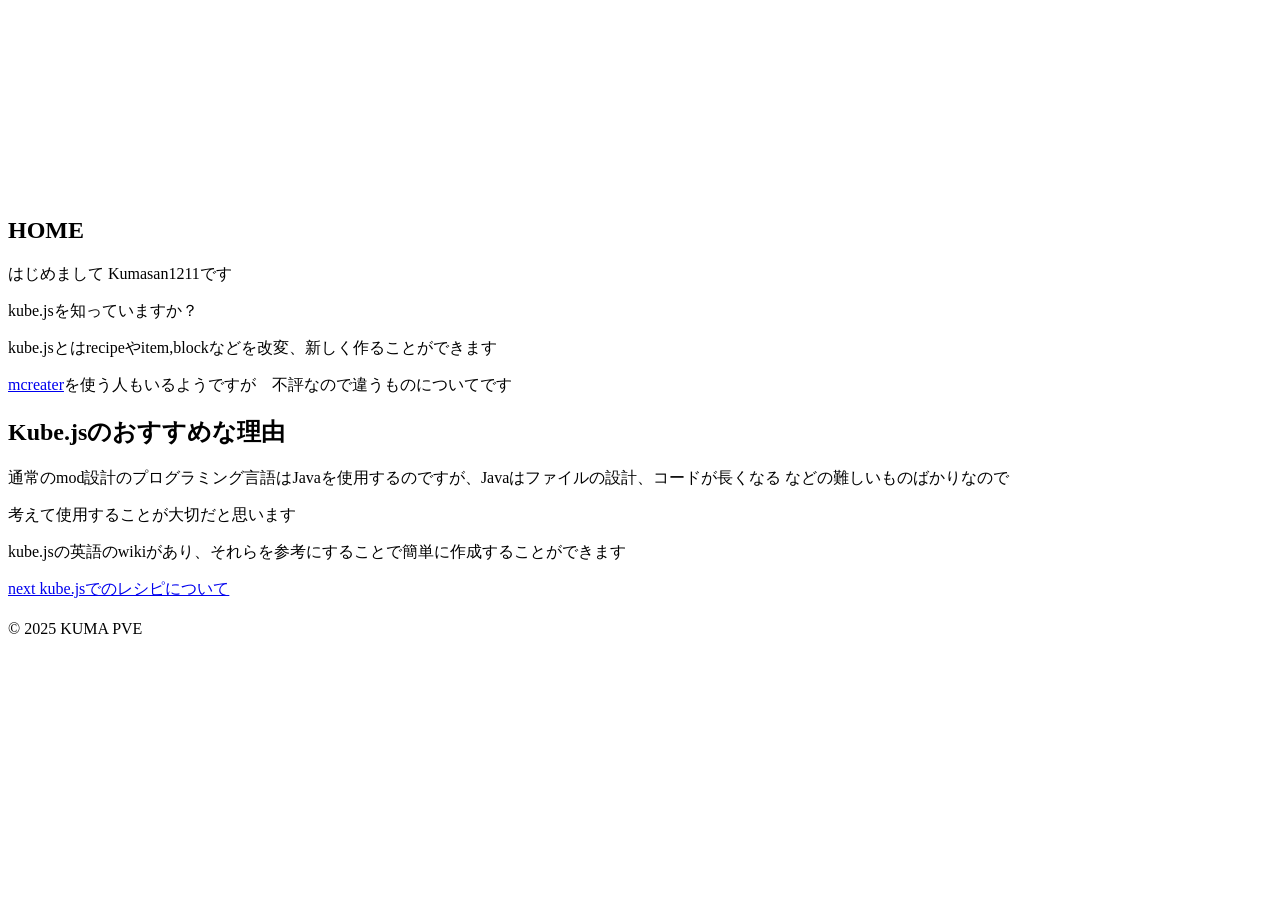
==== kubejs_home.html @ 668511ba "Add files via upload" ====
<!DOCTYPE html>
<html lang="ja">
<head>
<meta charset="UTF-8">
<title>Kube.js wiki (非公式)</title>
<meta name="keywords" content="ページのキーワードA,B,C">
<meta name="description" content="ページの説明">
<meta name="viewport" content="width=device-width, initial-scale=1.0">
<link rel="stylesheet" href="index.css">
</head>
<body>
<div id="outer">
<header><div id="header-container"style="color: rgb(255, 255, 255); font-family: 'M PLUS 1p';font-size: 150%;"><div id="head-inner"><h1>Kube.js wiki (非公式)</h1>
<p class="description"style="color: rgb(255, 255, 255); font-family: 'M PLUS 1p';font-size: 150%;">プログラムはすべてを解決する</p></div></div>
</header>
<div id="content-wrapper">
<main>
<div id="inner">
<h2>HOME</h2>
<p>はじめまして Kumasan1211です</p>
  <p>kube.jsを知っていますか？</p>
  <p>kube.jsとはrecipeやitem,blockなどを改変、新しく作ることができます</p>
  <a href="https://mcreator.net/download/2022-2" alt="">mcreater</a>を使う人もいるようですが　不評なので違うものについてです
<h2>Kube.jsのおすすめな理由</h2>
  <p>通常のmod設計のプログラミング言語はJavaを使用するのですが、Javaはファイルの設計、コードが長くなる などの難しいものばかりなので</p>
  <p>考えて使用することが大切だと思います</p>
  <p>kube.jsの英語のwikiがあり、それらを参考にすることで簡単に作成することができます</p>



  <a href="https://kumasan1211.github.io/kubejs_wiki/tutorials/make_a_mod.html" alt="">next kube.jsでのレシピについて</a>

  <h2> </h2>
</div>
</main>
<aside>
</aside>
</div>
<footer>© 2025 KUMA PVE</footer>
</div></body>
</html>
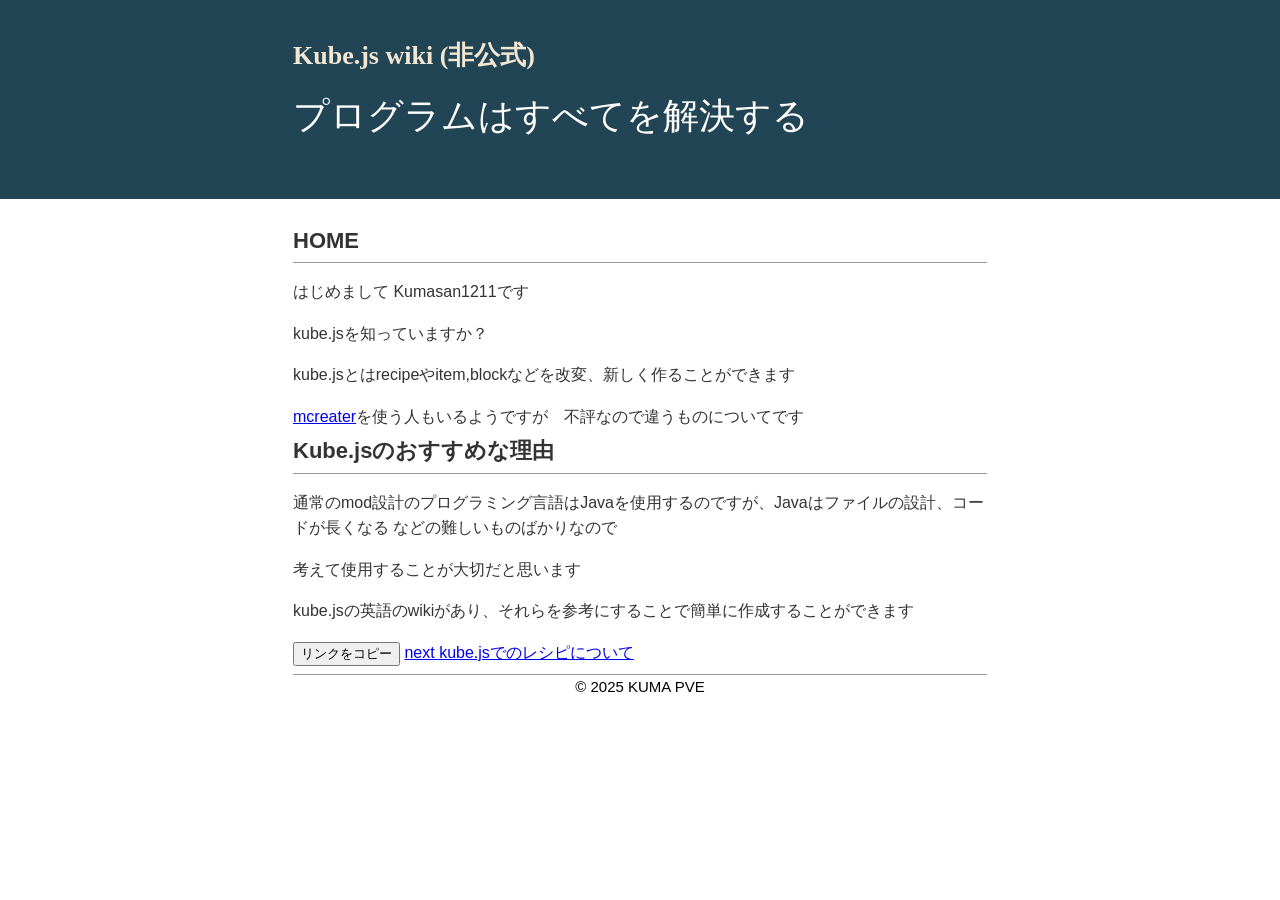
==== commit a84937c9: "Update kubejs_home.html" ====
--- a/kubejs_home.html
+++ b/kubejs_home.html
@@ -27,7 +27,7 @@
   <p>kube.jsの英語のwikiがあり、それらを参考にすることで簡単に作成することができます</p>
 
 
-
+<button id="copy-url" data-url="aa">リンクをコピー</button>
   <a href="https://kumasan1211.github.io/kubejs_wiki/tutorials/make_a_mod.html" alt="">next kube.jsでのレシピについて</a>
 
   <h2> </h2>
--- a/index.css
+++ b/index.css
@@ -0,0 +1,178 @@
+@charset "UTF-8";
+body {
+	margin: 0;
+	padding: 0;
+	backgrond-color: #FFFFFF;
+	font-family: "游ゴシック Medium", "ヒラギノ角ゴ Pro", "Hiragino Kaku Gothic Pro", "メイリオ", "Meiryo", sans-serif;
+	line-height: 1.6;
+    font-size: 16px;
+}
+#header-container {
+  margin: 0 auto;
+  width: 694px;
+}
+header {
+	background-color: #214555;
+}
+#head-inner {
+    padding: 25px 0;
+}
+h1 {
+	font-size: 26px;
+	font-weight: bold;
+	padding: 10px 0 0 0;
+	margin: 0;
+	color: #f3e6d2;
+}
+h1 a {
+	font-weight: bold;
+	color: #f3e6d2;
+	text-decoration: none;
+}
+h1 a:hover {
+	color: #e8f3f9;
+	text-decoration: none;
+}
+.description {
+	line-height: 1.2;
+	color: #f3f2eb;
+	margin: 0.5em 0 1em 0;
+}
+h2 {
+	font-size: 22px;
+	margin: 0;
+	padding: 4px 0;
+	border-bottom: 1px solid #999;
+}
+#content-wrapper {margin: 0 auto;
+    width: 694px;}
+main {
+	color: #333;
+}
+#inner {
+	padding: 20px 0 0 0;
+}
+ul {
+	margin: 0 0 0 1em;
+	padding: 0;
+}
+li {
+	list-style: disc;
+}
+p {
+	margin: 1em 0;
+}
+img {
+	max-width: 100%;
+	height: auto;
+	border: 0;
+}
+hr {
+	border-width: 1px 0 0 0;
+	border-style: solid;
+	border-color: #ccc;
+	height: 1px;
+}
+a {
+	font-weight: normal;
+}
+aside {
+
+}
+#middle-inner {
+	padding: 20px 0 20px 0;
+}
+.side-title {
+	padding: 7px 16px 7px 16px;
+	background-color: #CEC9CB;
+	color:white;
+	font-weight: bold;
+	border: 1px solid #ccc;
+	margin-bottom: 10px;
+	border-radius: 5px;
+}
+.side {
+	margin: 0 0 10px 0;
+	padding: 2px 8px 8px 7px;
+	background-color: #fcfcfc;
+	box-shadow: 0 2px 2px rgba(0, 0, 0, 0.1);
+	border-radius: 5px;
+	color:black;
+}
+.side ul {
+	margin: 0 0 0 10px;
+	padding: 0;
+}
+.side li {
+	list-style: none;
+	margin-bottom: 0.5em;
+}
+.side li a {
+	text-decoration: none;
+	color: #214555;
+}
+.side li a:hover {
+	text-decoration: underline;
+}
+footer {
+	font-size: 15px;
+	height: 100px;
+	clear: both;
+	text-align: center;
+}
+blockquote {
+	border: 1px solid #ccc;
+	padding: 5px;
+	margin: 10px;
+}
+@media screen and (max-width: 767px) {
+#header-container {
+    margin: 0;
+	width: 100%;
+}
+header {
+
+}
+#head-inner {
+    padding: 25px 10px;
+	background-color: #214555;
+}
+.description {
+}
+#content-wrapper {
+margin: 0;
+	width: 100%;}
+main {
+width: 100%;
+	color: #333;
+}
+#inner {
+	padding: 20px 10px 0 10px;
+}
+aside {
+width: 100%;
+}
+#middle-inner {
+	padding: 10px 10px 20px 10px;
+}
+h1 {
+	font-size: 20px;
+}
+h2 {
+	font-size: 18px;
+}
+h3 {
+	font-size: 16px;
+}
+h4 {
+	font-size: 14px;
+}
+.red
+	{
+		color: red;
+	}
+	.function
+	{
+		color: yellow;
+	}
+}
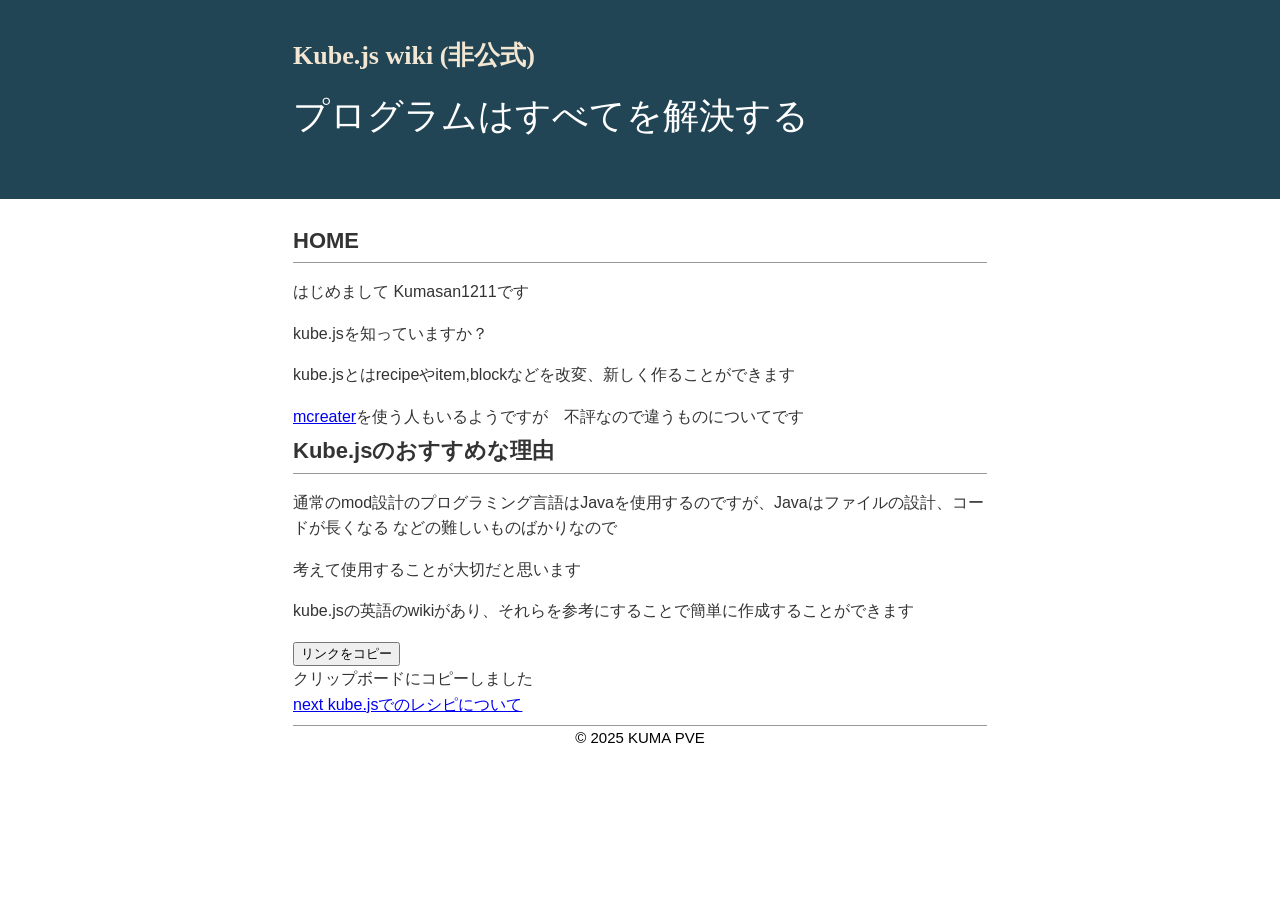
==== commit b4a30064: "Update kubejs_home.html" ====
--- a/kubejs_home.html
+++ b/kubejs_home.html
@@ -28,6 +28,8 @@
 
 
 <button id="copy-url" data-url="aa">リンクをコピー</button>
+  <div class="success-msg">クリップボードにコピーしました</div>
+
   <a href="https://kumasan1211.github.io/kubejs_wiki/tutorials/make_a_mod.html" alt="">next kube.jsでのレシピについて</a>
 
   <h2> </h2>
